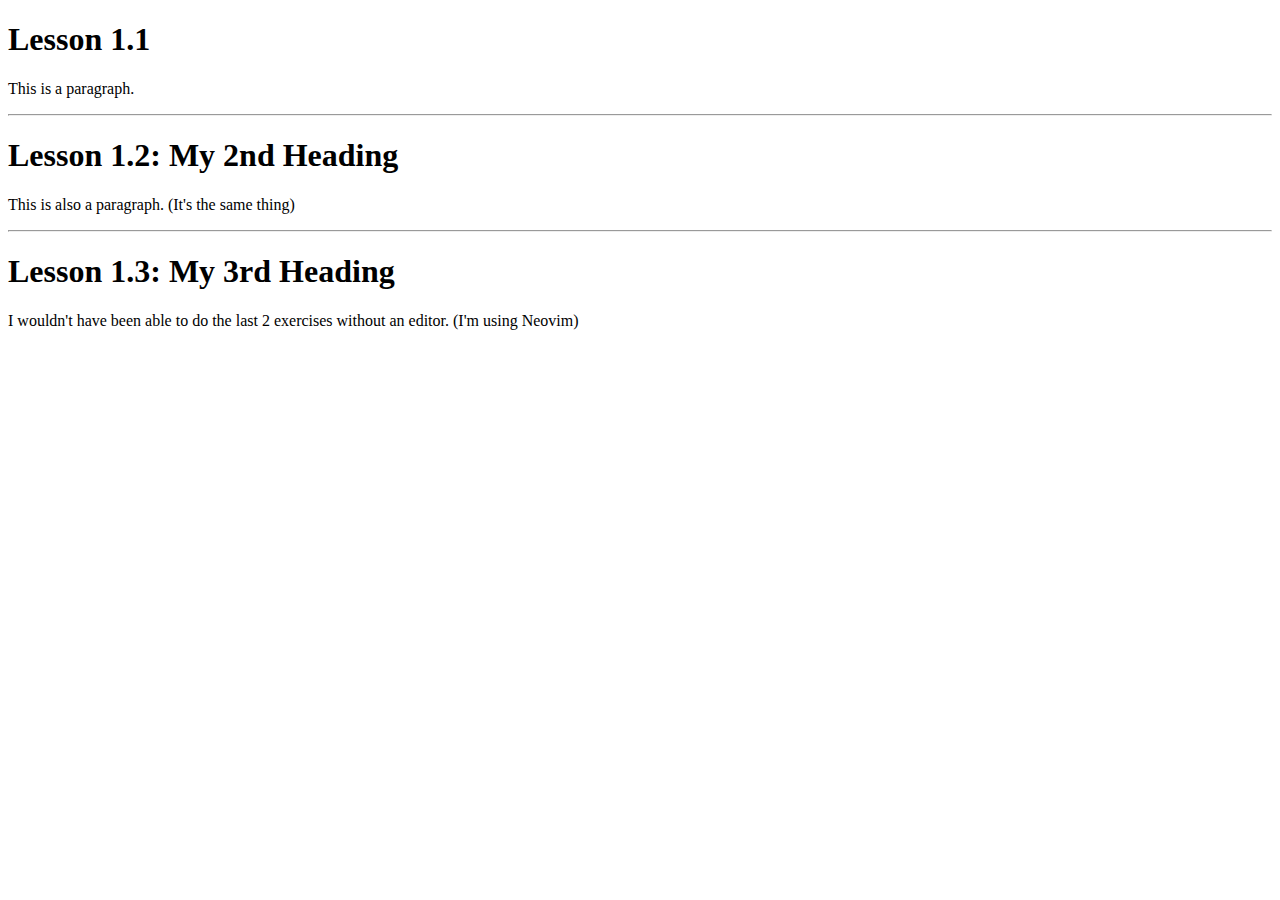
==== week3/index.html @ 9f4cd8ec "Lesson 1.3 - Editors" ====
<!DOCTYPE html>
<html>
  <head>
    <title>Week 3 Exercises</title>
  </head>
  <body>
    <h1>Lesson 1.1</h1>
    <p>This is a paragraph.</p>
    <hr>
    <h1>Lesson 1.2: My 2nd Heading</h1>
    <p>This is also a paragraph. (It's the same thing)</p>
    <hr>
    <h1>Lesson 1.3: My 3rd Heading</h1>
    <p>I wouldn't have been able to do the last 2 exercises without an editor. (I'm using Neovim)</p>
  </body>
</html>
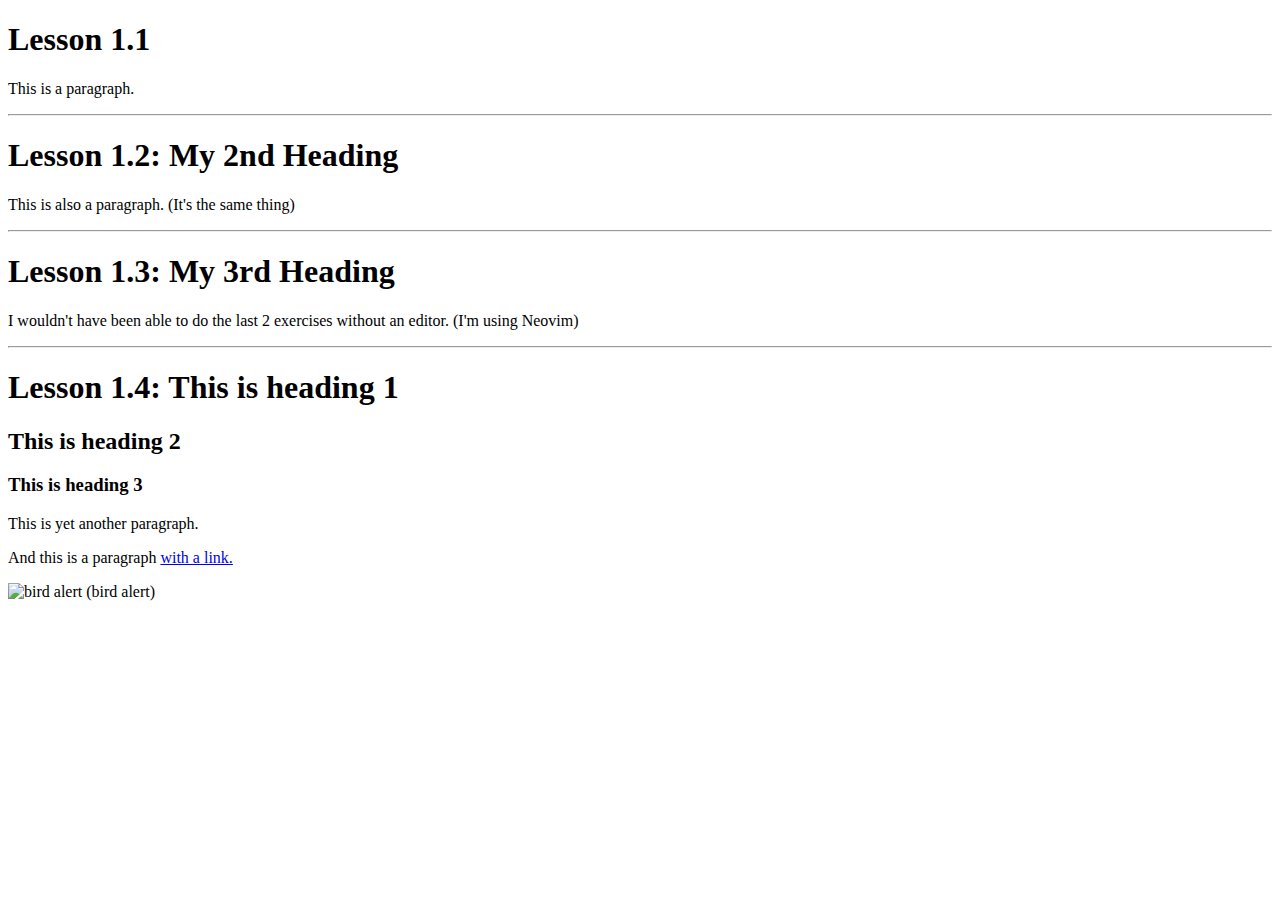
==== commit 8b940adf: "Lesson 1.4 - Basic" ====
--- a/week3/index.html
+++ b/week3/index.html
@@ -12,5 +12,12 @@
     <hr>
     <h1>Lesson 1.3: My 3rd Heading</h1>
     <p>I wouldn't have been able to do the last 2 exercises without an editor. (I'm using Neovim)</p>
+    <hr>
+    <h1>Lesson 1.4: This is heading 1</h1>
+    <h2>This is heading 2</h2>
+    <h3>This is heading 3</h3>
+    <p>This is yet another paragraph.</p>
+    <p>And this is a paragraph <a href="https://youtu.be/dQw4w9WgXcQ">with a link.</a></p>
+    <img src="https://media.tenor.com/JfL0VftOuNEAAAAd/adalfarus-adal.gif" alt="bird alert (bird alert)" width="249" height="249">
   </body>
 </html>
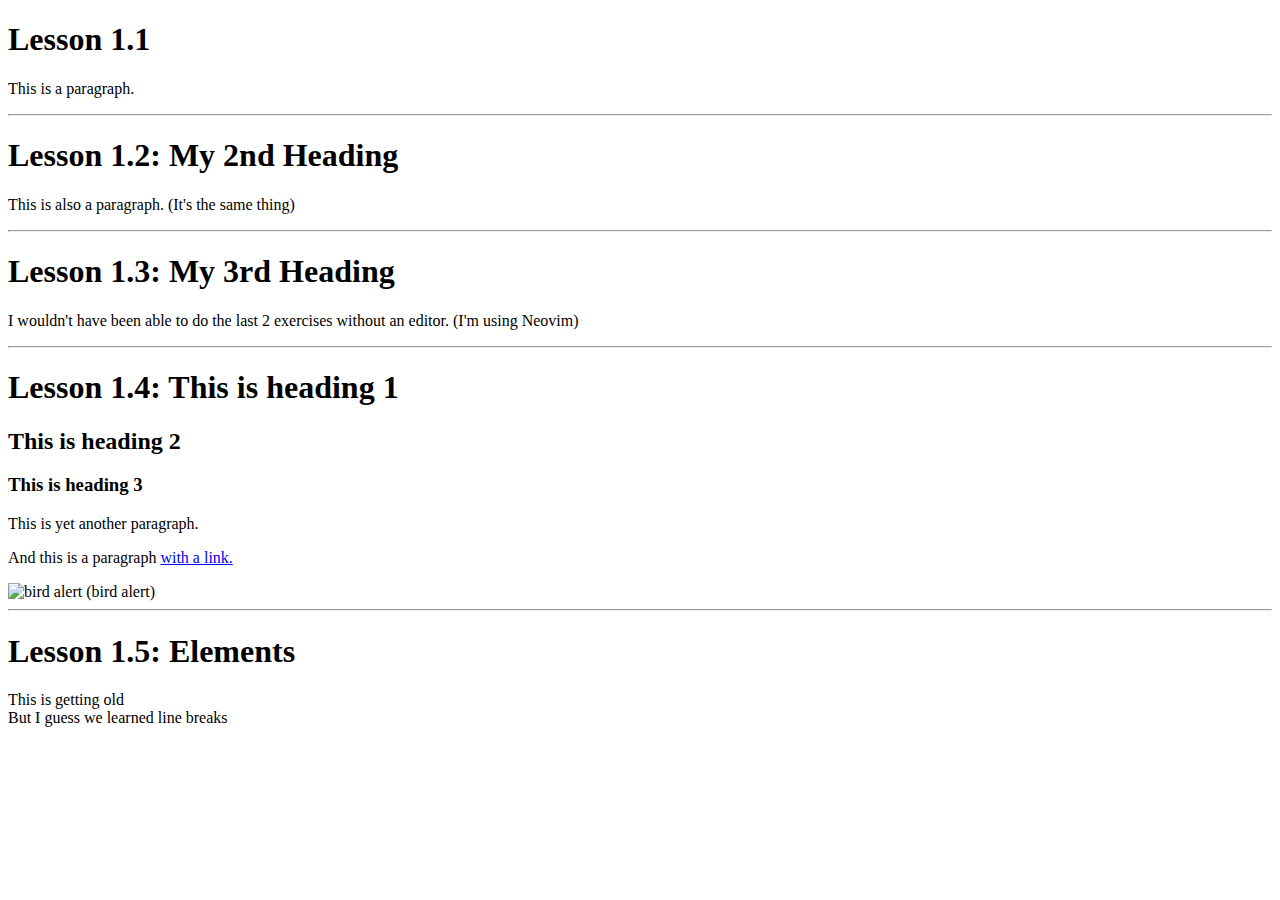
==== commit 354b125d: "Lesson 1.5 - Elements" ====
--- a/week3/index.html
+++ b/week3/index.html
@@ -19,5 +19,8 @@
     <p>This is yet another paragraph.</p>
     <p>And this is a paragraph <a href="https://youtu.be/dQw4w9WgXcQ">with a link.</a></p>
     <img src="https://media.tenor.com/JfL0VftOuNEAAAAd/adalfarus-adal.gif" alt="bird alert (bird alert)" width="249" height="249">
+    <hr>
+    <h1>Lesson 1.5: Elements</h1>
+    <p>This is getting old<br>But I guess we learned line breaks</p>
   </body>
 </html>
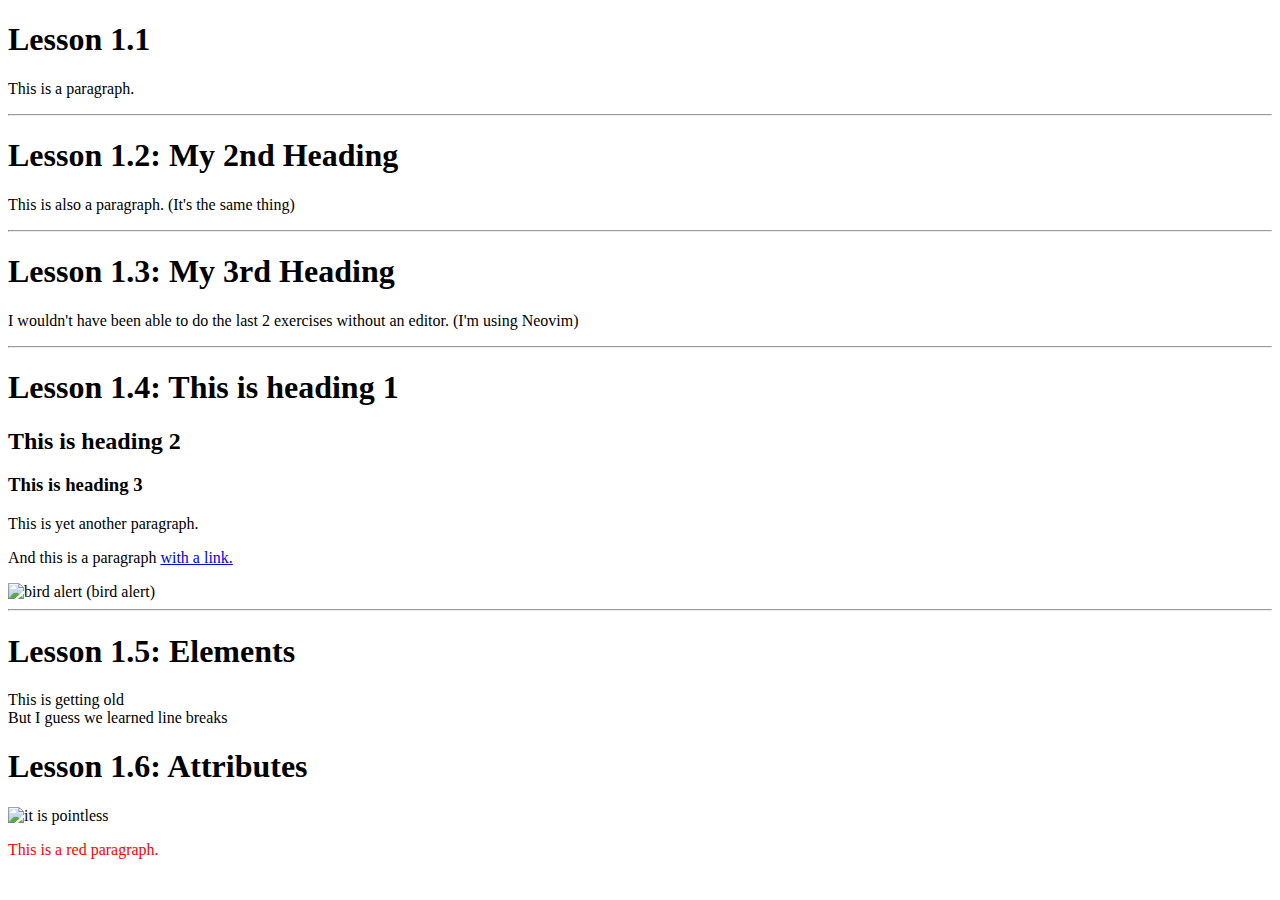
==== commit c7cb5026: "Lesson 1.6 - Attributes" ====
--- a/week3/index.html
+++ b/week3/index.html
@@ -1,5 +1,5 @@
 <!DOCTYPE html>
-<html>
+<html lang="en">
   <head>
     <title>Week 3 Exercises</title>
   </head>
@@ -22,5 +22,8 @@
     <hr>
     <h1>Lesson 1.5: Elements</h1>
     <p>This is getting old<br>But I guess we learned line breaks</p>
+    <h1>Lesson 1.6: Attributes</h1>
+    <img title="Click me!" src="https://media.discordapp.net/attachments/766172705807925258/947894085065265192/j19g505ebhk81.gif" alt="it is pointless" width="330" height="334" href="apcwebprog.csf.ph/~cgvillarroel">
+    <p style="color:red;">This is a red paragraph.</p>
   </body>
 </html>
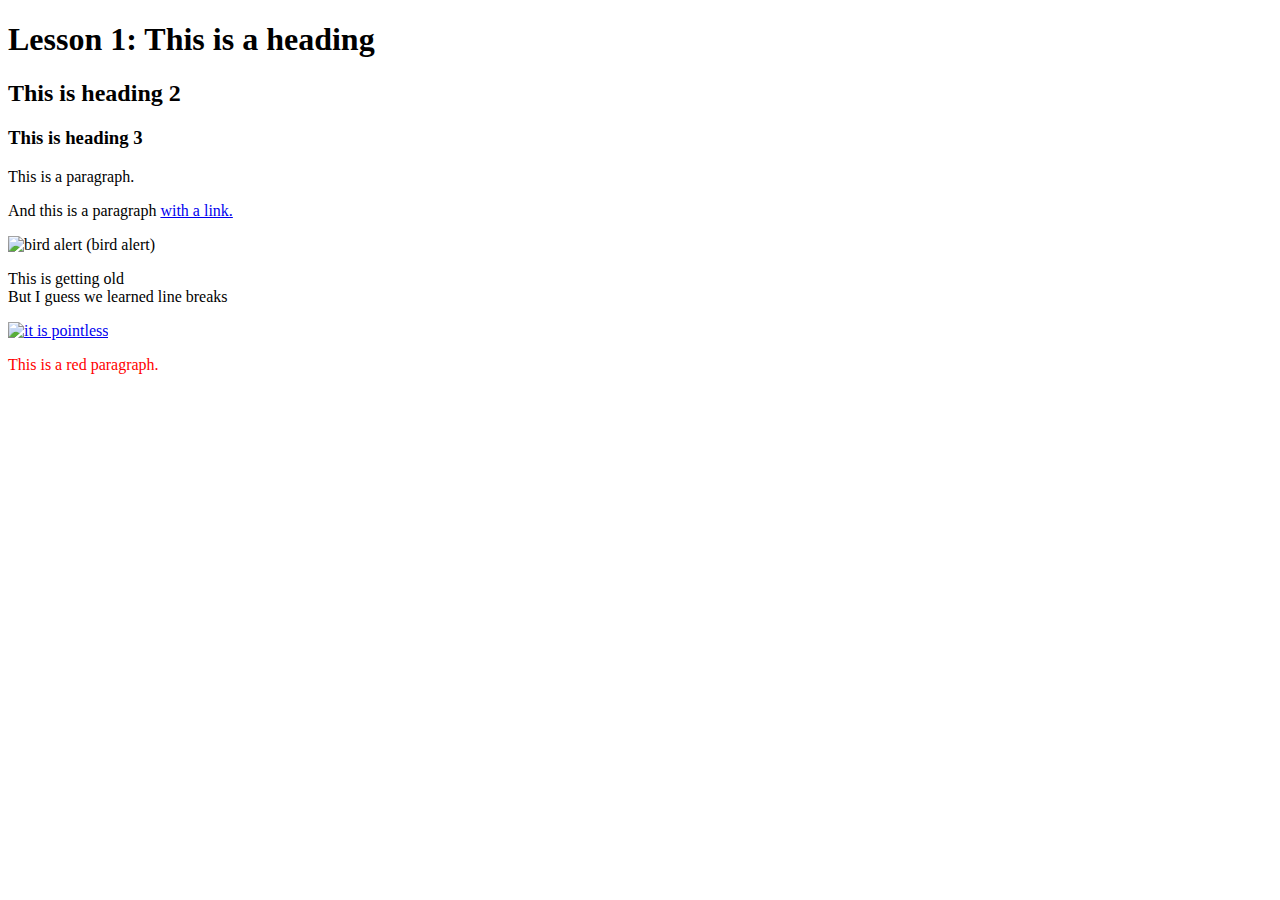
==== commit 01230da8: "merged lesson 1 sublessons" ====
--- a/week3/index.html
+++ b/week3/index.html
@@ -4,26 +4,15 @@
     <title>Week 3 Exercises</title>
   </head>
   <body>
-    <h1>Lesson 1.1</h1>
-    <p>This is a paragraph.</p>
-    <hr>
-    <h1>Lesson 1.2: My 2nd Heading</h1>
-    <p>This is also a paragraph. (It's the same thing)</p>
-    <hr>
-    <h1>Lesson 1.3: My 3rd Heading</h1>
-    <p>I wouldn't have been able to do the last 2 exercises without an editor. (I'm using Neovim)</p>
-    <hr>
-    <h1>Lesson 1.4: This is heading 1</h1>
+    <h1>Lesson 1: This is a heading</h1>
     <h2>This is heading 2</h2>
     <h3>This is heading 3</h3>
-    <p>This is yet another paragraph.</p>
+    <p>This is a paragraph.</p>
     <p>And this is a paragraph <a href="https://youtu.be/dQw4w9WgXcQ">with a link.</a></p>
     <img src="https://media.tenor.com/JfL0VftOuNEAAAAd/adalfarus-adal.gif" alt="bird alert (bird alert)" width="249" height="249">
-    <hr>
-    <h1>Lesson 1.5: Elements</h1>
     <p>This is getting old<br>But I guess we learned line breaks</p>
-    <h1>Lesson 1.6: Attributes</h1>
-    <img title="Click me!" src="https://media.discordapp.net/attachments/766172705807925258/947894085065265192/j19g505ebhk81.gif" alt="it is pointless" width="330" height="334" href="apcwebprog.csf.ph/~cgvillarroel">
+    <a href="https://youtu.be/_NfnXdXpjL0"><img title="Click me!" src="https://media.discordapp.net/attachments/766172705807925258/947894085065265192/j19g505ebhk81.gif" alt="it is pointless" width="330" height="334" href="apcwebprog.csf.ph/~cgvillarroel"></a>
     <p style="color:red;">This is a red paragraph.</p>
+    <!--Lesson 1.7: This is a comment-->
   </body>
 </html>
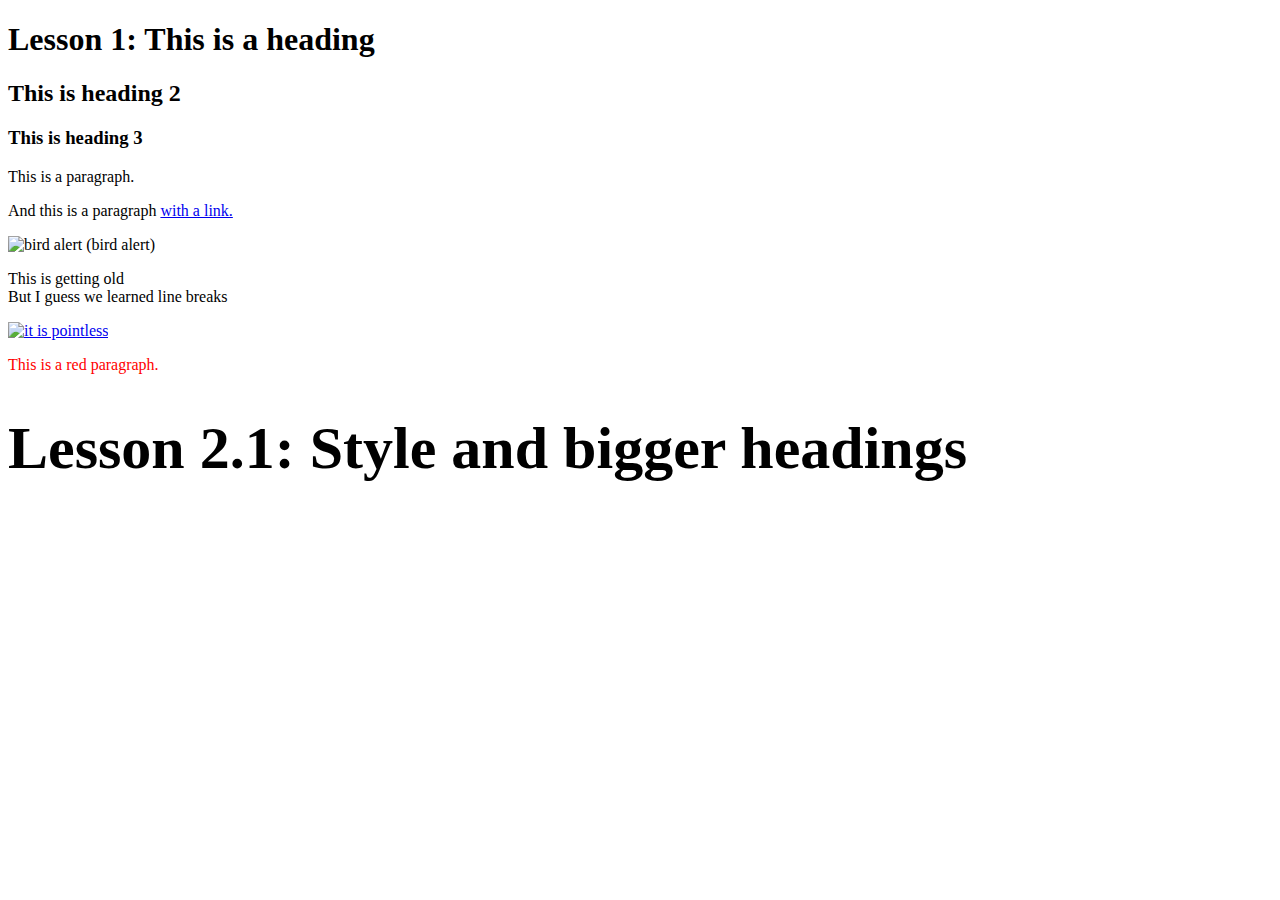
==== commit 7f69d639: "Lesson 2.1 - Headings" ====
--- a/week3/index.html
+++ b/week3/index.html
@@ -14,5 +14,6 @@
     <a href="https://youtu.be/_NfnXdXpjL0"><img title="Click me!" src="https://media.discordapp.net/attachments/766172705807925258/947894085065265192/j19g505ebhk81.gif" alt="it is pointless" width="330" height="334" href="apcwebprog.csf.ph/~cgvillarroel"></a>
     <p style="color:red;">This is a red paragraph.</p>
     <!--Lesson 1.7: This is a comment-->
+    <h1 style="font-size:60px;">Lesson 2.1: Style and bigger headings<h1>
   </body>
 </html>
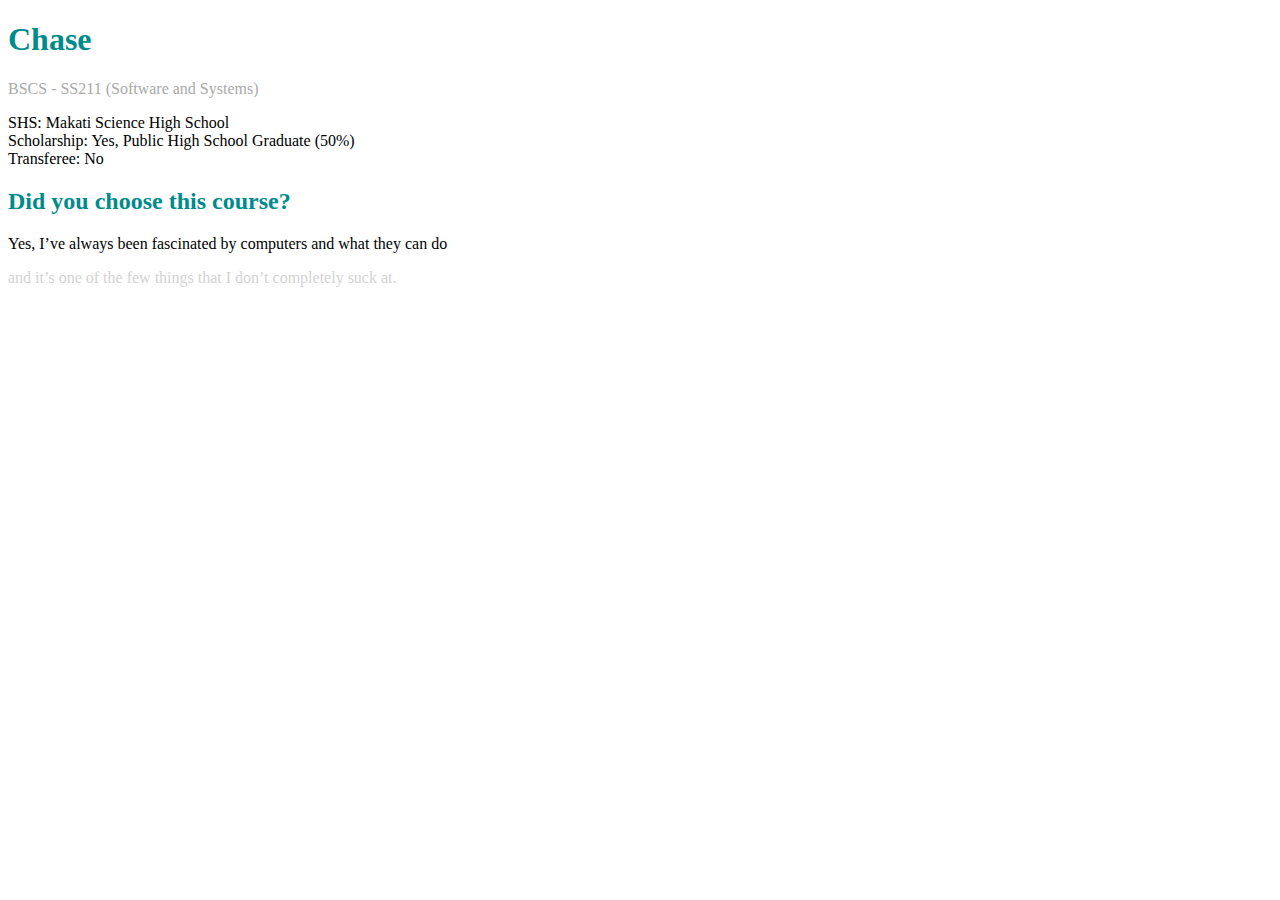
==== commit a1075da2: "replaced contents with profile" ====
--- a/week3/index.html
+++ b/week3/index.html
@@ -1,19 +1,16 @@
 <!DOCTYPE html>
 <html lang="en">
   <head>
-    <title>Week 3 Exercises</title>
+    <title>Chuse</title>
   </head>
   <body>
-    <h1>Lesson 1: This is a heading</h1>
-    <h2>This is heading 2</h2>
-    <h3>This is heading 3</h3>
-    <p>This is a paragraph.</p>
-    <p>And this is a paragraph <a href="https://youtu.be/dQw4w9WgXcQ">with a link.</a></p>
-    <img src="https://media.tenor.com/JfL0VftOuNEAAAAd/adalfarus-adal.gif" alt="bird alert (bird alert)" width="249" height="249">
-    <p>This is getting old<br>But I guess we learned line breaks</p>
-    <a href="https://youtu.be/_NfnXdXpjL0"><img title="Click me!" src="https://media.discordapp.net/attachments/766172705807925258/947894085065265192/j19g505ebhk81.gif" alt="it is pointless" width="330" height="334" href="apcwebprog.csf.ph/~cgvillarroel"></a>
-    <p style="color:red;">This is a red paragraph.</p>
-    <!--Lesson 1.7: This is a comment-->
-    <h1 style="font-size:60px;">Lesson 2.1: Style and bigger headings<h1>
+    <h1 style="color:darkcyan;">Chase</h1>
+    <p style="color:darkgray;">BSCS - SS211 (Software and Systems)<p>
+    <p>SHS: Makati Science High School<br>
+    Scholarship: Yes, Public High School Graduate (50%)<br>
+    Transferee: No</p>
+    <h2 style="color:darkcyan;">Did you choose this course?</h2>
+        <p>Yes, I’ve always been fascinated by computers and what they can do</p>
+        <p style="color:lightgray;">and it’s one of the few things that I don’t completely suck at.</p>
   </body>
 </html>
